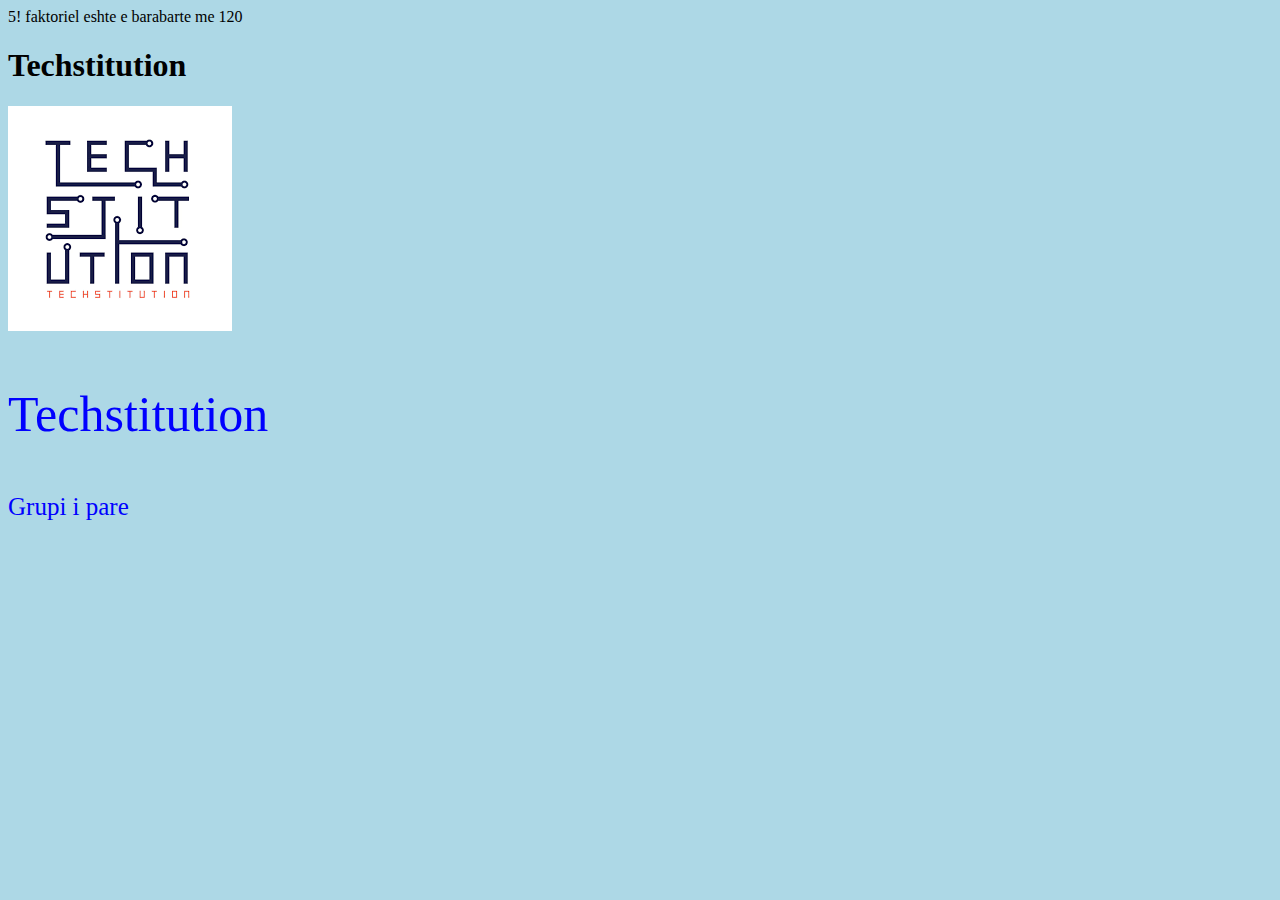
==== index.html @ 18e39962 "Structure files are added." ====
<!doctype html>
<html>
<head><title> Page title </title> 
<link rel="stylesheet" type="text/css" href="css/style.css">
<script src="js/script.js" type="text/javascript" ></script>


</head>

<body> 

<h1>
Techstitution
</h1>
<img src="tech.png" alt="foto">

<p id="techstitution" class="main">Techstitution </p>
<p id="grupi" class="main">Grupi i pare </p>
</body>
</html>
---- css/style.css ----
.main,.house{
font-family: fantasy;
color: blue;
font-style: bold
background-color:lightblue;
}
.main{

font-size: 12px;
}

.house{

font-size: 22px;
}

body{background-color:lightblue;}
#techstitution{
font-size: 50px;

}
#grupi{
font-size: 25px;

}
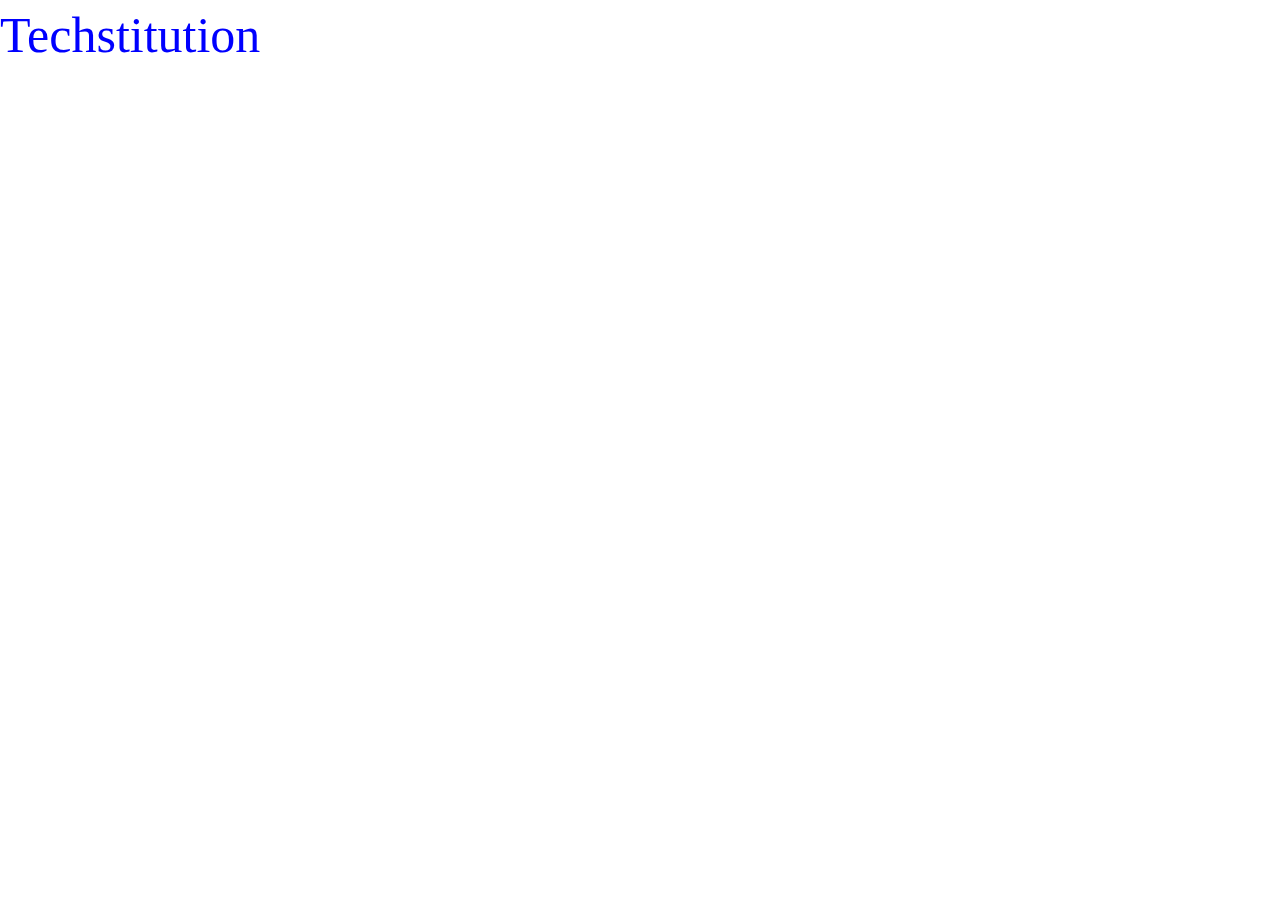
==== commit 32c8aab4: "Bootstrap is imported" ====
--- a/index.html
+++ b/index.html
@@ -2,19 +2,23 @@
 <html>
 <head><title> Page title </title> 
 <link rel="stylesheet" type="text/css" href="css/style.css">
-<script src="js/script.js" type="text/javascript" ></script>
+<link rel="stylesheet" type="text/css"  href="css/bootstrap/css/bootstrap.min.css">
 
 
 </head>
 
 <body> 
+<p id="techstitution" class="main">Techstitution </p>
 
-<h1>
-Techstitution
-</h1>
-<img src="tech.png" alt="foto">
 
-<p id="techstitution" class="main">Techstitution </p>
-<p id="grupi" class="main">Grupi i pare </p>
+	<form >
+
+	</form>
+
 </body>
+
+<script type="text/javascript" src="js/jquery-3.2.1.min.js"></script>
+<script type ="text/javascript" src="js/script.js"> </script>
+<script type="text/javascript" src="css/bootstrap/js/bootstrap.min.js"></script>
+
 </html>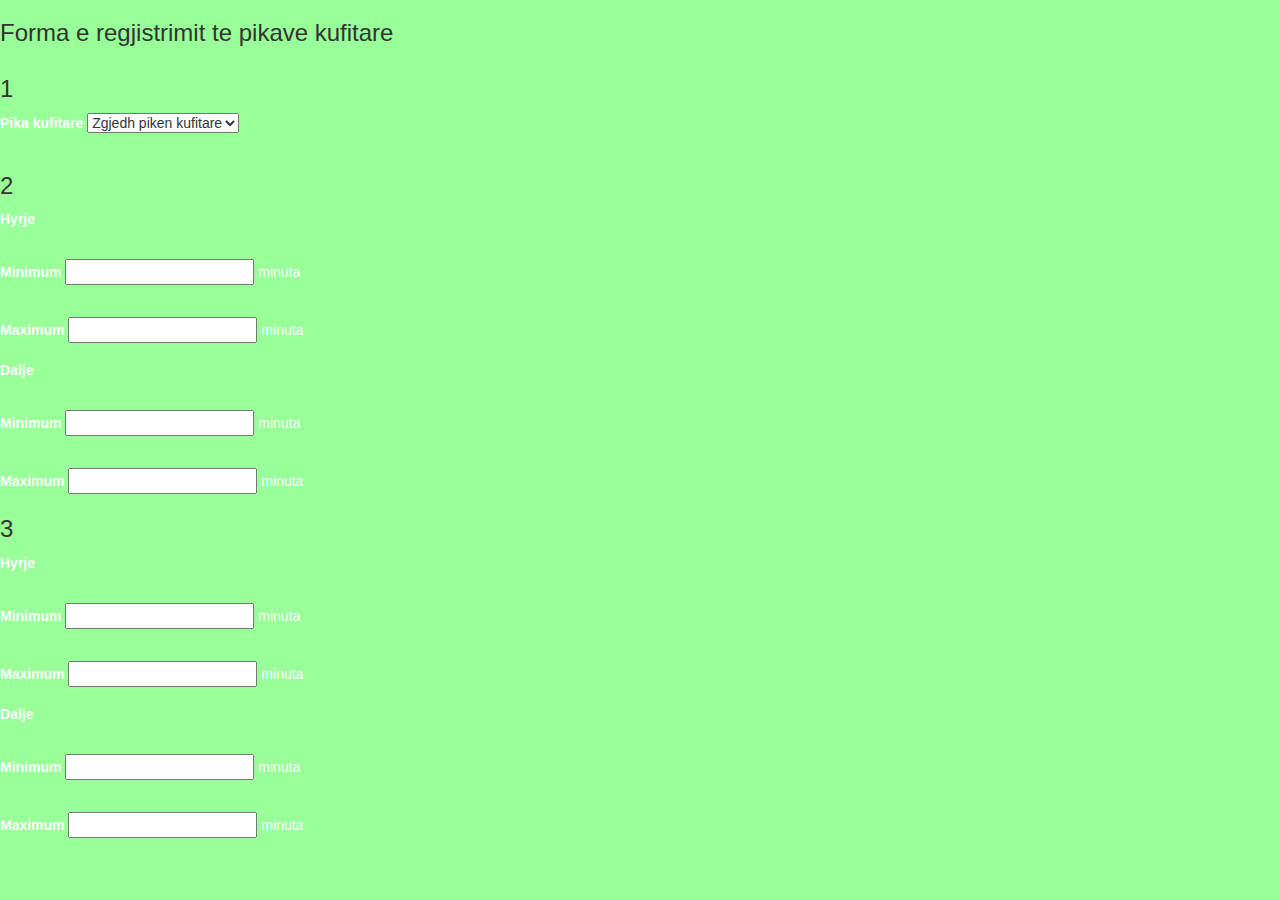
==== commit 61e9a7a4: "I have made some changes" ====
--- a/index.html
+++ b/index.html
@@ -7,12 +7,86 @@
 
 </head>
 
-<body> 
-<p id="techstitution" class="main">Techstitution </p>
+<body class="change"> 
+<h3>Forma e regjistrimit te pikave kufitare </h3>
+<div class="container-fluid">
+	<div class="row">
+		<div class="row-sm-1">
+
+<h3>1</h3> 
 
 
 	<form >
+		<div class="form-group" > 
 
+			<label for="pika-kufitare" class="lcolor">Pika kufitare</label>
+			<select name="pika-kufitare" >  
+				<option selected> Zgjedh piken kufitare</option>
+				<option>Vermice</option>
+				<option>Qafa e Prushit</option>
+				<option>Qafa e Morines</option>
+			</select>
+        </div>
+      </div>
+    </div>
+</div><!-- first div-->       
+
+<h3>2</h3> 
+        	<p class="lcolor"><strong>Hyrje</strong></p> <br>
+        	<div class="form-group">
+        		<p>
+        	<label for="minimum" class="lcolor">Minimum</label> 
+        	<input type="number" name="hyrje"> <span class="lcolor">minuta</span>
+        		</p>
+        	<!--</div>-->
+        	<br>
+        	<!--<div class="form-group">-->
+        		<p>
+            <label for="maximum" class="lcolor">Maximum</label>
+        	<input type="number"  name="hyrje"> <span class="lcolor">minuta</span></p>
+        	</div>
+        	
+        	<p class="lcolor"><strong>Dalje</strong></p> <br>
+        	<div class="form-group">
+        		<p>
+        	<label for="minimum" class="lcolor">Minimum</label>
+        	<input type="number"  name="dalje"> <span class="lcolor">minuta</span>
+        	    </p>
+        	<br>
+        	    <p>
+        	<label for="maximum" class="lcolor">Maximum</label>
+        	<input type="number"  name="dalje"> <span class="lcolor">minuta</span>    
+        	    </p>
+        </div>
+        	
+<h3>3</h3> 
+        	<p class="lcolor"><strong>Hyrje</strong> </p> <br>
+
+        	<div div class="form-group">
+        		<p>
+        	<label for="minimum" class="lcolor">Minimum</label>
+        	<input type="number" name="hyrje"> <span class="lcolor">minuta</span>
+        	    </p>
+        	<br>
+        	    <p>
+            <label for="maximum" class="lcolor">Maximum</label>
+        	<input type="number" name="hyrje"> <span class="lcolor">minuta</span>
+        	    </p>
+        	</div>
+        	
+        	<p class="lcolor"><strong>Dalje</strong> </p> <br> 
+        	<div class="form-group">
+        	<p>
+        		<label for="minimum" class="lcolor">Minimum</label>
+        	<input type="number" name="dalje"> <span class="lcolor">minuta</span>
+        	 	</p>
+        	 <br>
+        	 <p>
+
+        	<label for="maximum" class="lcolor">Maximum</label>
+        	<input type="number" name="dalje"> <span class="lcolor">minuta</span>
+        		</p>
+        </div>
 	</form>
 
 </body>
--- a/css/style.css
+++ b/css/style.css
@@ -1,25 +1,10 @@
-.main,.house{
-font-family: fantasy;
-color: blue;
-font-style: bold
-background-color:lightblue;
+.change{
+    background-color: #98ff99;
+    
 }
-.main{
-
-font-size: 12px;
+.lcolor{
+	color: white;
 }
-
-.house{
-
-font-size: 22px;
-}
-
-body{background-color:lightblue;}
-#techstitution{
-font-size: 50px;
-
-}
-#grupi{
-font-size: 25px;
-
+.container-fluid .row .col-sm-1 {
+    border="1";
 }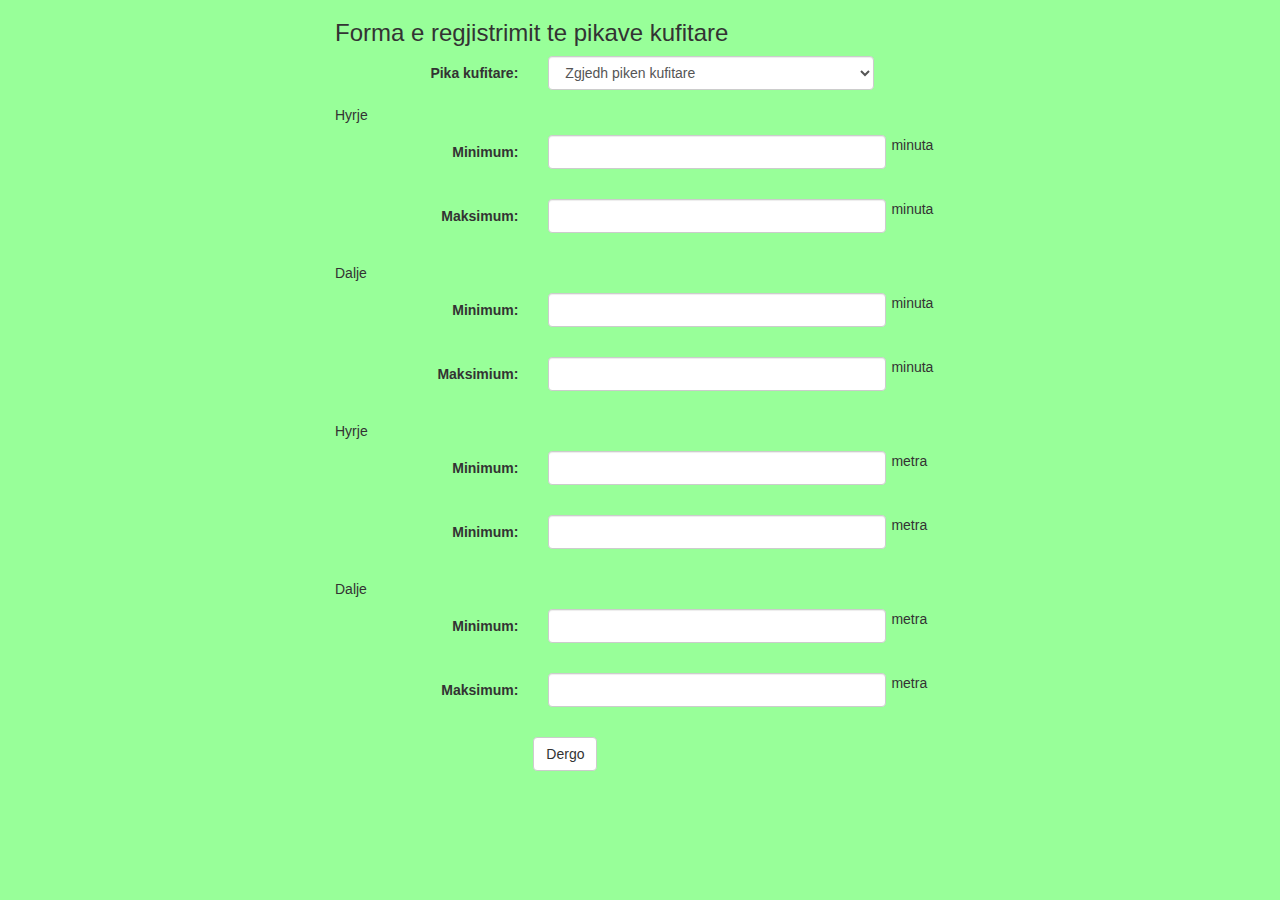
==== commit b691190c: "Form of QKMK" ====
--- a/index.html
+++ b/index.html
@@ -8,86 +8,170 @@
 </head>
 
 <body class="change"> 
-<h3>Forma e regjistrimit te pikave kufitare </h3>
+
 <div class="container-fluid">
 	<div class="row">
-		<div class="row-sm-1">
+		<div class="col-md-offset-3 col-md-8">
+			<!-- skip three columns -->
+			<h3>Forma e regjistrimit te pikave kufitare </h3>
+			<form class="form-horizontal" id="border-wait-form">
+				<div class="form-group form-style-group">
+					<label class="control-label col-xs-3" for="pika-kufitare">Pika kufitare:</label>
+					<div class="col-xs-5">
+					<select class="form-control" id="pika-kufitare" name="pika-kufitare">
+						<option selected> Zgjedh piken kufitare</option>
+						<option value="vermice">Vërmicë</option>
+						<option value="qafe-e-prushit">Qafë e Prushit</option>
+						<option value="qafe-e-morines">Qafë e Morinës</option>
+						<option value="kulle">Kullë</option>
+						<option value="bernjak">Bërnjak</option>
+						<option value="jarinje">Jarinje</option>
+						<option value="merdare">Merdarë</option>
+						<option value="multivode">Mutivodë</option>
+						<option value="dheu-i-bardhe">Dheu i Bardhë</option>
+						<option value="">Muçibabë</option>
+						<option>Hani i Elezit</option>
+						<option>Glloboqicë</option>
+					</select>
+					</div>
+				</div>
 
-<h3>1</h3> 
+				<p> Hyrje</p>
+				<div class="form-group">
+
+				
+				<label class="control-label col-xs-3" for="hyrje-min"> Minimum:</label>
+				<div class="form-group">
+					<div class="col-xs-5">
+				<input type="text" class="form-control" id="hyrje-min-minuta"> 
+			</div>
+			<span style="margin-left:-10px">minuta</span>
+			   </div>
+				
+				
+                 </div>
 
 
-	<form >
-		<div class="form-group" > 
+      				<div class="form-group">
 
-			<label for="pika-kufitare" class="lcolor">Pika kufitare</label>
-			<select name="pika-kufitare" >  
-				<option selected> Zgjedh piken kufitare</option>
-				<option>Vermice</option>
-				<option>Qafa e Prushit</option>
-				<option>Qafa e Morines</option>
-			</select>
-        </div>
-      </div>
-    </div>
-</div><!-- first div-->       
+				
+				<label class="control-label col-xs-3" for="hyrje-max"> Maksimum:</label>
+				<div class="form-group">
+					<div class="col-xs-5">
+				<input type="text" class="form-control" id="hyrje-max-minuta"> 
+			</div>
+			<span style="margin-left:-10px">minuta</span>
+			   </div>
+				
+				
+                 </div>
+ 				
+ 				<p>Dalje</p>
+ 					<div class="form-group">
 
-<h3>2</h3> 
-        	<p class="lcolor"><strong>Hyrje</strong></p> <br>
-        	<div class="form-group">
-        		<p>
-        	<label for="minimum" class="lcolor">Minimum</label> 
-        	<input type="number" name="hyrje"> <span class="lcolor">minuta</span>
-        		</p>
-        	<!--</div>-->
-        	<br>
-        	<!--<div class="form-group">-->
-        		<p>
-            <label for="maximum" class="lcolor">Maximum</label>
-        	<input type="number"  name="hyrje"> <span class="lcolor">minuta</span></p>
-        	</div>
-        	
-        	<p class="lcolor"><strong>Dalje</strong></p> <br>
-        	<div class="form-group">
-        		<p>
-        	<label for="minimum" class="lcolor">Minimum</label>
-        	<input type="number"  name="dalje"> <span class="lcolor">minuta</span>
-        	    </p>
-        	<br>
-        	    <p>
-        	<label for="maximum" class="lcolor">Maximum</label>
-        	<input type="number"  name="dalje"> <span class="lcolor">minuta</span>    
-        	    </p>
-        </div>
-        	
-<h3>3</h3> 
-        	<p class="lcolor"><strong>Hyrje</strong> </p> <br>
+				
+				<label class="control-label col-xs-3" for="dalje-min-minuta"> Minimum:</label>
+				<div class="form-group">
+					<div class="col-xs-5">
+				<input type="text" class="form-control" id="dalje-min-minuta"> 
+			</div>
+			<span style="margin-left:-10px">minuta</span>
+			   </div>
+				
+				
+                 </div>
 
-        	<div div class="form-group">
-        		<p>
-        	<label for="minimum" class="lcolor">Minimum</label>
-        	<input type="number" name="hyrje"> <span class="lcolor">minuta</span>
-        	    </p>
-        	<br>
-        	    <p>
-            <label for="maximum" class="lcolor">Maximum</label>
-        	<input type="number" name="hyrje"> <span class="lcolor">minuta</span>
-        	    </p>
-        	</div>
-        	
-        	<p class="lcolor"><strong>Dalje</strong> </p> <br> 
-        	<div class="form-group">
-        	<p>
-        		<label for="minimum" class="lcolor">Minimum</label>
-        	<input type="number" name="dalje"> <span class="lcolor">minuta</span>
-        	 	</p>
-        	 <br>
-        	 <p>
+                	<div class="form-group">
 
-        	<label for="maximum" class="lcolor">Maximum</label>
-        	<input type="number" name="dalje"> <span class="lcolor">minuta</span>
-        		</p>
-        </div>
-	</form>
+				
+				<label class="control-label col-xs-3" for="dalje-max"> Maksimium:</label>
+				<div class="form-group">
+					<div class="col-xs-5">
+				<input type="text" class="form-control" id="dalje-max-minuta"> 
+			</div>
+			<span style="margin-left:-10px">minuta</span>
+			   </div>
+				
+				
+                 </div>
+
+
+
+                 <p>Hyrje</p>
+                 	<div class="form-group">
+
+				
+				<label class="control-label col-xs-3" for="hyrje-metra"> Minimum:</label>
+				<div class="form-group">
+					<div class="col-xs-5">
+				<input type="text" class="form-control" id="hyrje-min-metra"> 
+			</div>
+			<span style="margin-left:-10px">metra</span>
+			   </div>
+				
+                 </div>
+
+                 	<div class="form-group">
+
+				
+				<label class="control-label col-xs-3" for="hyrje-max"> Minimum:</label>
+				<div class="form-group">
+					<div class="col-xs-5">
+				<input type="text" class="form-control" id="hyrje-max-metra"> 
+			</div>
+			<span style="margin-left:-10px">metra</span>
+			   </div>
+				
+				
+                 </div>
+
+
+                 <p>Dalje</p>
+
+                 	<div class="form-group">
+
+				
+				<label class="control-label col-xs-3" for="dalje-min"> Minimum:</label>
+				<div class="form-group">
+					<div class="col-xs-5">
+				<input type="text" class="form-control" id="dalje-min-metra"> 
+			</div>
+			<span style="margin-left:-10px">metra</span>
+			   </div>
+				
+				
+                 </div>
+
+
+	           <div class="form-group">
+
+				
+				<label class="control-label col-xs-3" for="dalje-max"> Maksimum:</label>
+				<div class="form-group">
+					<div class="col-xs-5">
+				<input type="text" class="form-control" id="dalje-max-metra"> 
+			</div>
+			<span style="margin-left:-10px">metra</span>
+			   </div>
+				
+				
+                 </div>
+
+ 			<div class="form-group">
+ 				<div class="col-md-offset-3">
+ 					<button type="submit" class="btn btn-default" >Dergo </button>
+ 					
+ 				</div>
+ 			</div>
+  			
+
+
+
+ 		    </form>
+	    </div>
+    <div> 
+
+</div>
 
 </body>
 
--- a/css/style.css
+++ b/css/style.css
@@ -5,6 +5,3 @@
 .lcolor{
 	color: white;
 }
-.container-fluid .row .col-sm-1 {
-    border="1";
-}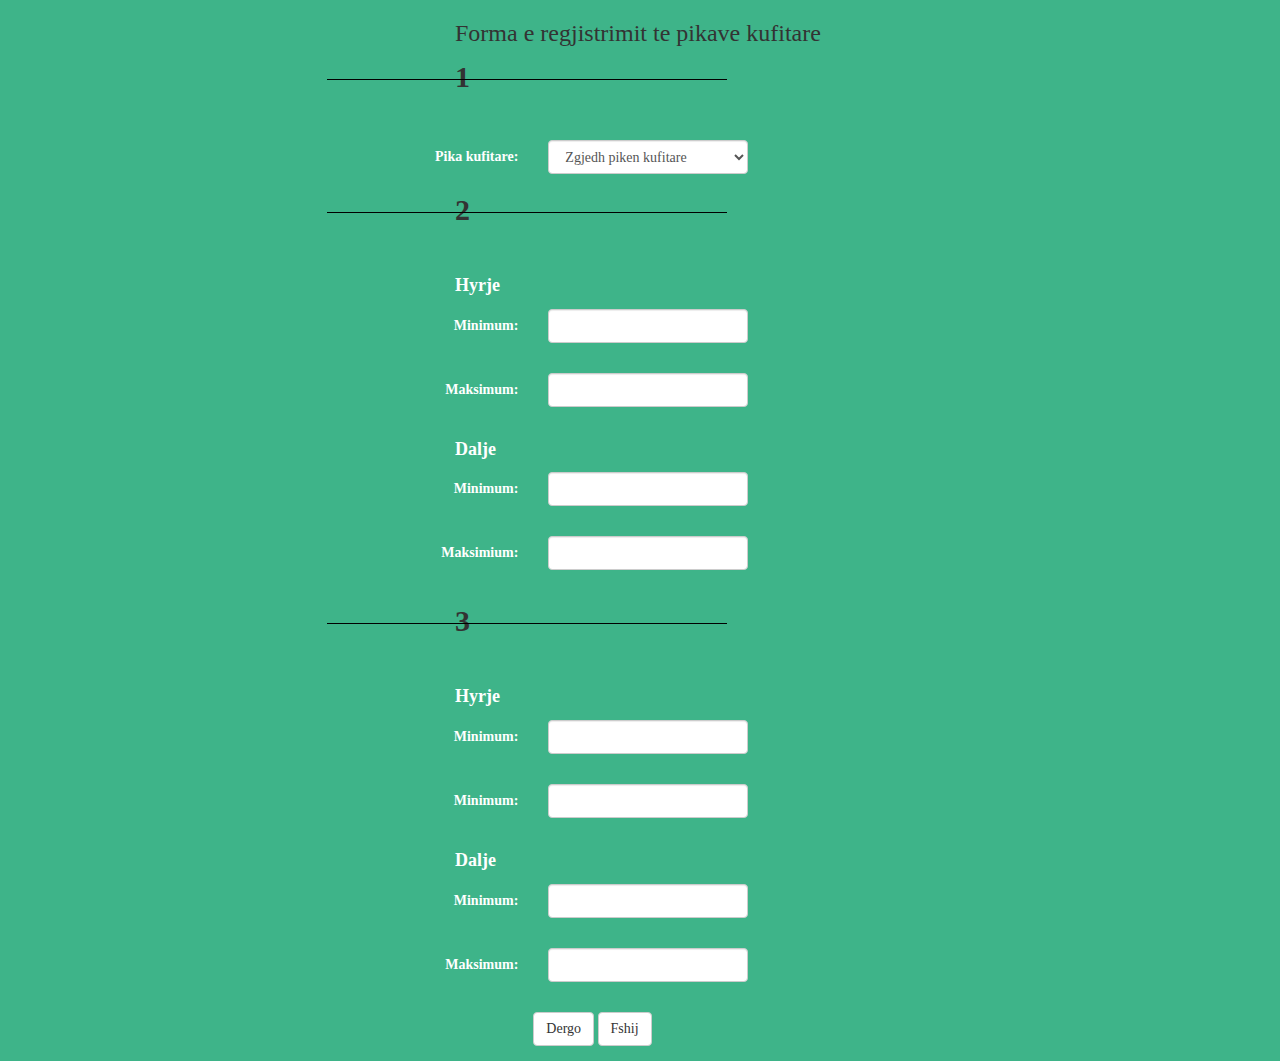
==== commit be06c2bc: "Style has changed" ====
--- a/index.html
+++ b/index.html
@@ -8,13 +8,14 @@
 </head>
 
 <body class="change"> 
-
 <div class="container-fluid">
 	<div class="row">
 		<div class="col-md-offset-3 col-md-8">
 			<!-- skip three columns -->
 			<h3>Forma e regjistrimit te pikave kufitare </h3>
+			<p class="nclass"> 1 <hr class="hrclass"> </p>
 			<form class="form-horizontal" id="border-wait-form">
+				<input type="hidden" id="datetime-now" />
 				<div class="form-group form-style-group">
 					<label class="control-label col-xs-3" for="pika-kufitare">Pika kufitare:</label>
 					<div class="col-xs-5">
@@ -35,15 +36,15 @@
 					</select>
 					</div>
 				</div>
-
-				<p> Hyrje</p>
+				<p class="nclass"> 2 <hr class="hrclass"> </p>
+				<p class="pclass"> Hyrje</p>
 				<div class="form-group">
 
 				
 				<label class="control-label col-xs-3" for="hyrje-min"> Minimum:</label>
 				<div class="form-group">
 					<div class="col-xs-5">
-				<input type="text" class="form-control" id="hyrje-min-minuta"> 
+				<input type="number" min=0 max =59 class="form-control" id="hyrje-min-minuta"> 
 			</div>
 			<span style="margin-left:-10px">minuta</span>
 			   </div>
@@ -58,7 +59,7 @@
 				<label class="control-label col-xs-3" for="hyrje-max"> Maksimum:</label>
 				<div class="form-group">
 					<div class="col-xs-5">
-				<input type="text" class="form-control" id="hyrje-max-minuta"> 
+				<input type="number" min=0 max=59 class="form-control" id="hyrje-max-minuta"> 
 			</div>
 			<span style="margin-left:-10px">minuta</span>
 			   </div>
@@ -66,14 +67,14 @@
 				
                  </div>
  				
- 				<p>Dalje</p>
+ 				<p class="pclass">Dalje </p>
  					<div class="form-group">
 
 				
 				<label class="control-label col-xs-3" for="dalje-min-minuta"> Minimum:</label>
 				<div class="form-group">
 					<div class="col-xs-5">
-				<input type="text" class="form-control" id="dalje-min-minuta"> 
+				<input type="number" min=0 max=59 class="form-control" id="dalje-min-minuta"> 
 			</div>
 			<span style="margin-left:-10px">minuta</span>
 			   </div>
@@ -87,7 +88,7 @@
 				<label class="control-label col-xs-3" for="dalje-max"> Maksimium:</label>
 				<div class="form-group">
 					<div class="col-xs-5">
-				<input type="text" class="form-control" id="dalje-max-minuta"> 
+				<input type="number" min=0 max=59 class="form-control" id="dalje-max-minuta"> 
 			</div>
 			<span style="margin-left:-10px">minuta</span>
 			   </div>
@@ -95,16 +96,16 @@
 				
                  </div>
 
+                 <p class="nclass"> 3 <hr class="hrclass"> </p>
 
-
-                 <p>Hyrje</p>
+                 <p class="pclass">Hyrje</p>
                  	<div class="form-group">
 
 				
 				<label class="control-label col-xs-3" for="hyrje-metra"> Minimum:</label>
 				<div class="form-group">
 					<div class="col-xs-5">
-				<input type="text" class="form-control" id="hyrje-min-metra"> 
+				<input type="number" min=0 class="form-control" id="hyrje-min-metra"> 
 			</div>
 			<span style="margin-left:-10px">metra</span>
 			   </div>
@@ -117,7 +118,7 @@
 				<label class="control-label col-xs-3" for="hyrje-max"> Minimum:</label>
 				<div class="form-group">
 					<div class="col-xs-5">
-				<input type="text" class="form-control" id="hyrje-max-metra"> 
+				<input type="number" min=0 class="form-control" id="hyrje-max-metra"> 
 			</div>
 			<span style="margin-left:-10px">metra</span>
 			   </div>
@@ -126,7 +127,7 @@
                  </div>
 
 
-                 <p>Dalje</p>
+                 <p class="pclass">Dalje</p>
 
                  	<div class="form-group">
 
@@ -134,7 +135,7 @@
 				<label class="control-label col-xs-3" for="dalje-min"> Minimum:</label>
 				<div class="form-group">
 					<div class="col-xs-5">
-				<input type="text" class="form-control" id="dalje-min-metra"> 
+				<input type="number" min=0 class="form-control" id="dalje-min-metra"> 
 			</div>
 			<span style="margin-left:-10px">metra</span>
 			   </div>
@@ -149,7 +150,7 @@
 				<label class="control-label col-xs-3" for="dalje-max"> Maksimum:</label>
 				<div class="form-group">
 					<div class="col-xs-5">
-				<input type="text" class="form-control" id="dalje-max-metra"> 
+				<input type="number" min=0 class="form-control" id="dalje-max-metra"> 
 			</div>
 			<span style="margin-left:-10px">metra</span>
 			   </div>
@@ -159,15 +160,18 @@
 
  			<div class="form-group">
  				<div class="col-md-offset-3">
- 					<button type="submit" class="btn btn-default" >Dergo </button>
+ 					<button  type="submit" class="btn btn-default">Dergo </button>
+ 					<button type="reset" class="btn btn-default" >
+ 					Fshij </button>
  					
  				</div>
  			</div>
-  			
+
 
 
 
  		    </form>
+
 	    </div>
     <div> 
 
--- a/css/style.css
+++ b/css/style.css
@@ -1,7 +1,63 @@
-.change{
-    background-color: #98ff99;
+html body {
+    background-color: rgb(62,180,137);
+    font-family: "Century Gothic";
     
 }
-.lcolor{
+span{
 	color: white;
+	position:relative;
+	right: 260px;
+	top: 7px;
 }
+label
+{
+	color:white;
+	font-weight:normal;
+	position:absolute;
+	font-weight:100;
+
+}
+button{
+	color: black;
+	background-color: #000000;
+}
+/*div{
+	color:white;
+}*/
+h3{
+	font-weight:900;
+	position:relative;
+	left: 120px;
+	font-weight: 800;
+}
+.pclass{
+	position:relative;
+	left: 120px;
+	color: white;
+	font-size: 18px;
+	font-weight: bold;
+}
+.nclass{
+	font-weight: bold;
+	font-size: 30px;
+	position:relative;
+	left: 120px;
+}
+.hrclass{
+	border-color:black;
+	width:400px;
+	position:relative;
+	right: 220px;
+	bottom:40px;
+}
+#pika-kufitare,#hyrje-min-minuta,#hyrje-max-minuta
+,#dalje-min-minuta,#dalje-max-minuta,#hyrje-min-metra,
+#hyrje-max-metra,#dalje-min-metra,#dalje-max-metra{
+	width:200px;
+}
+/*.lclass{
+	color: white;
+}*/
+.dclass{
+	color:white;
+}